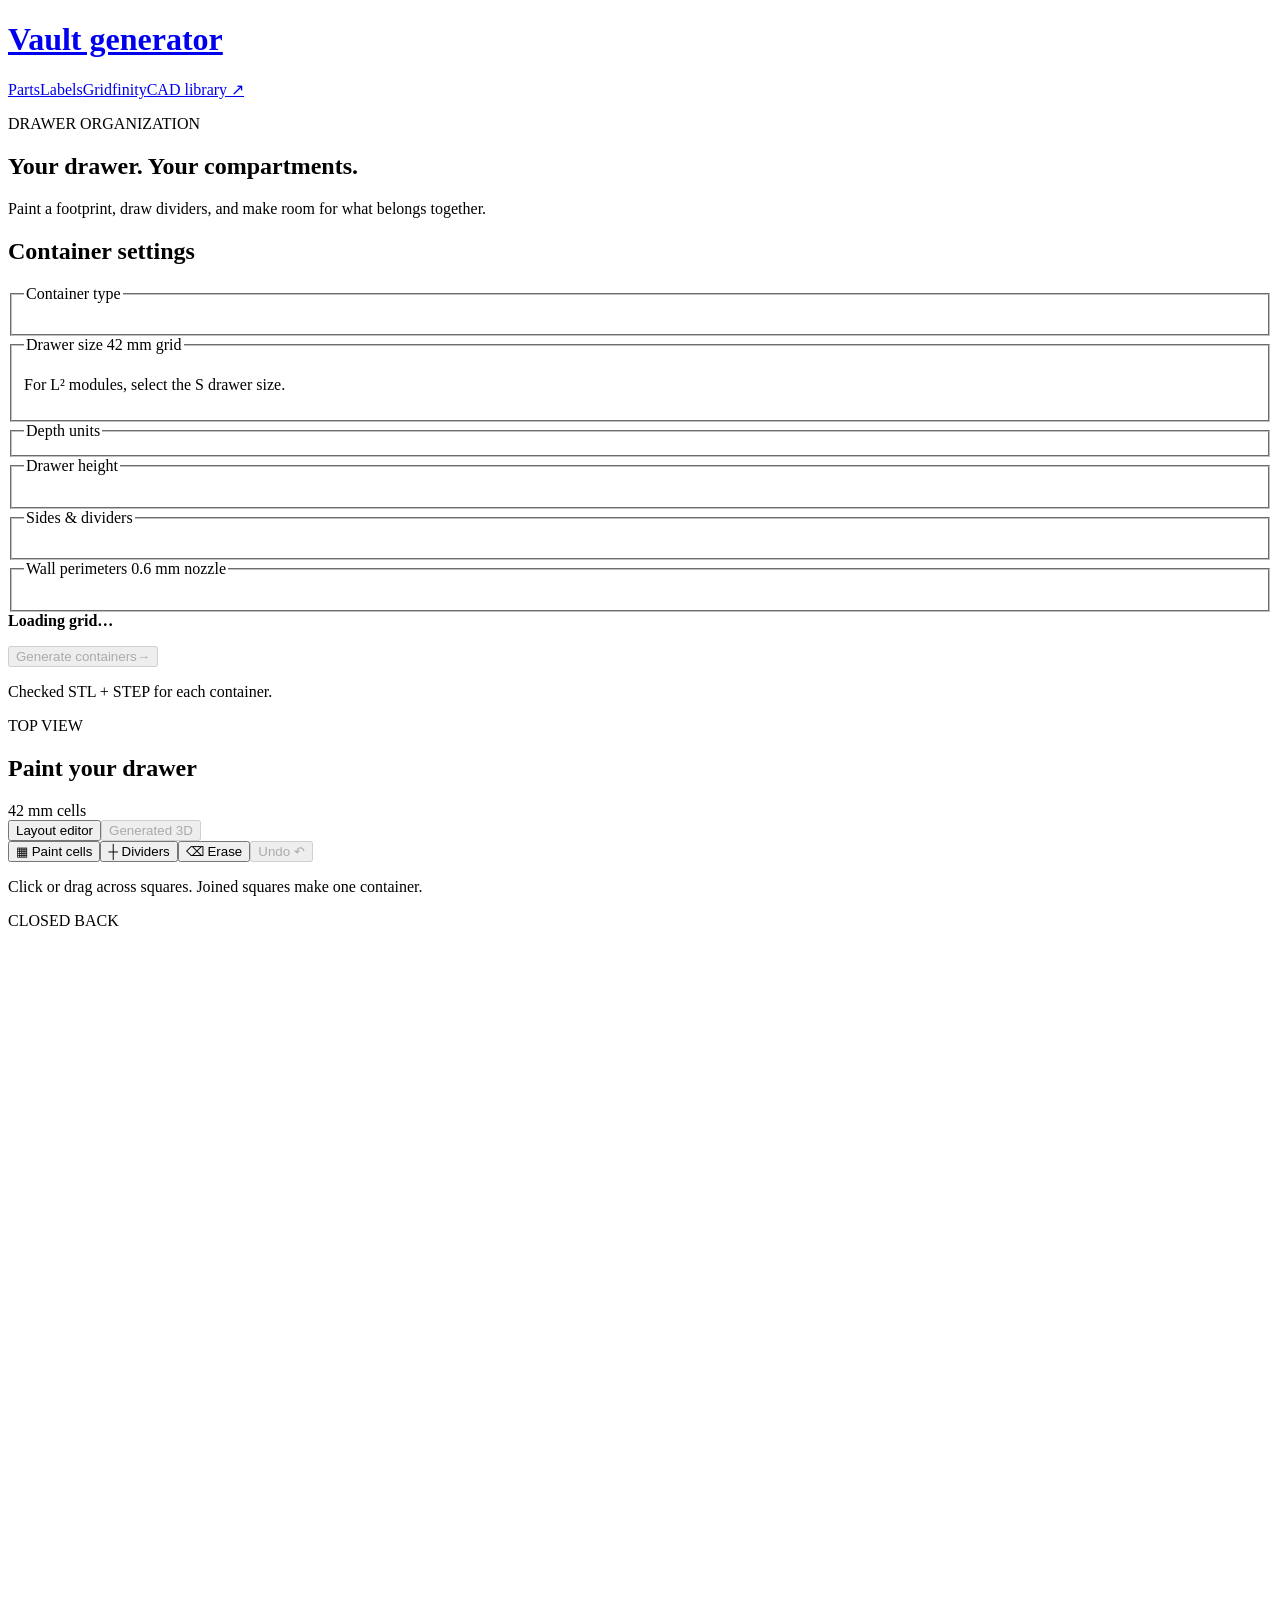
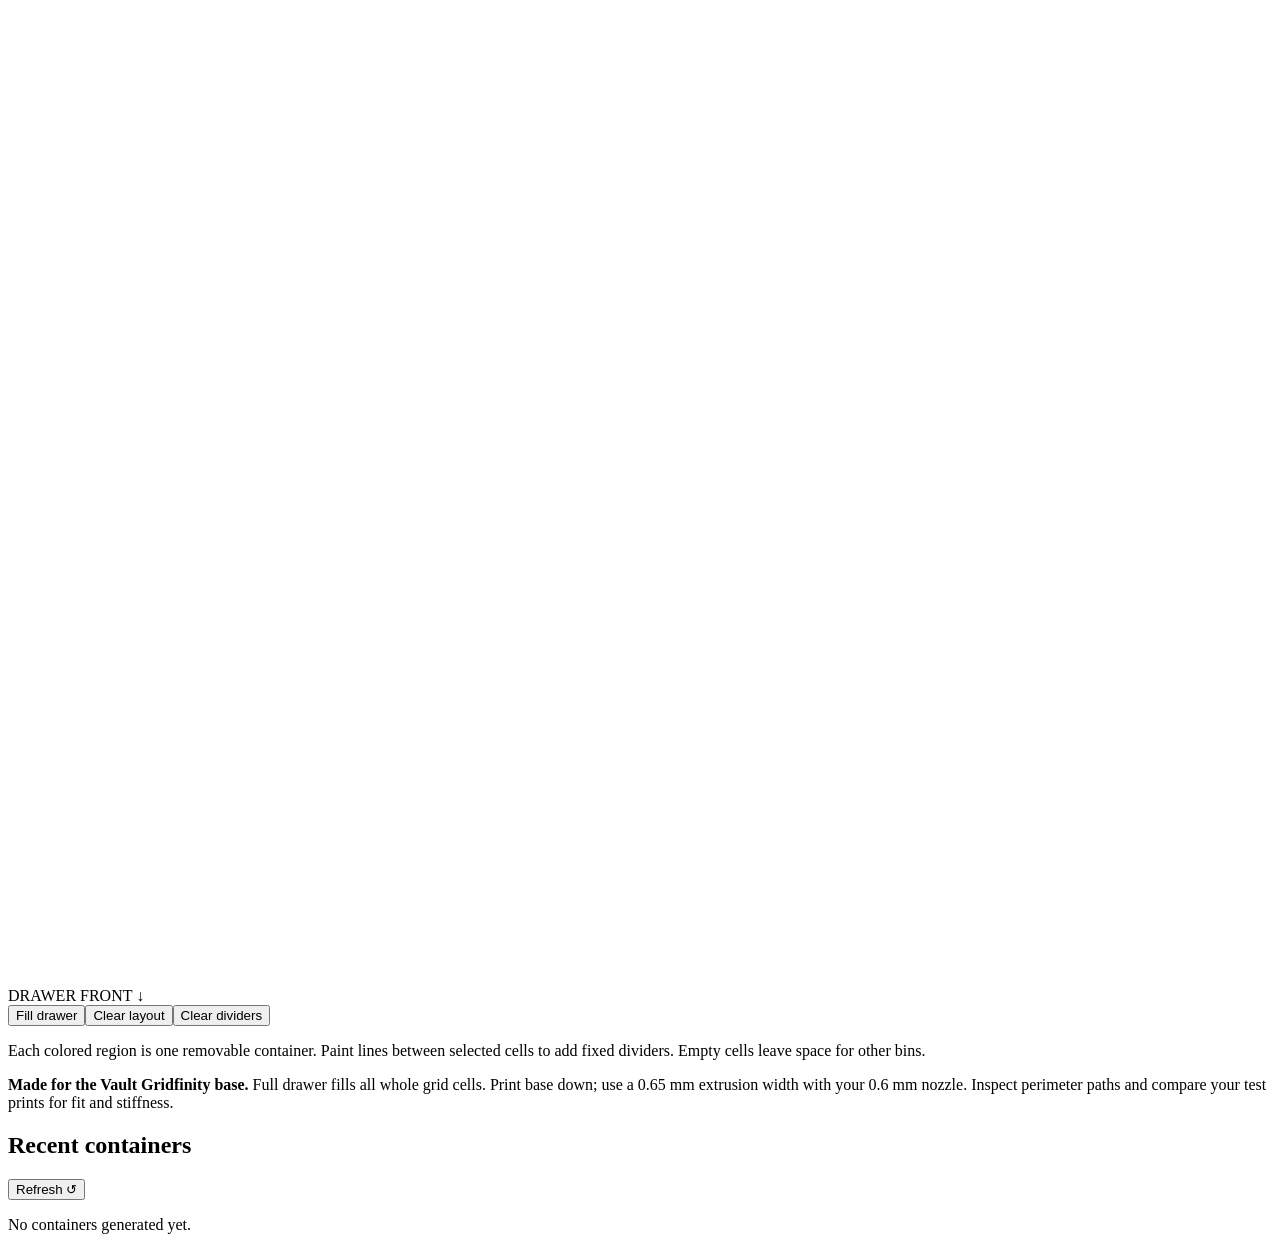
==== src/vault/static/gridfinity.html @ f39e8854 "Add painted Gridfinity and drawer-fit container generator" ====
<!doctype html>
<html lang="en">
<head>
  <meta charset="utf-8">
  <meta name="viewport" content="width=device-width, initial-scale=1">
  <meta name="theme-color" content="#111315">
  <title>Gridfinity · Vault generator</title>
  <link rel="stylesheet" href="/static/app.css">
  <link rel="stylesheet" href="/static/gridfinity.css">
  <script type="module" src="/static/gridfinity.js"></script>
</head>
<body>
  <header class="site-header"><h1><a href="/">Vault generator</a></h1><nav class="generator-navigation" aria-label="Generator"><a href="/">Parts</a><a href="/labels">Labels</a><a href="/gridfinity" aria-current="page">Gridfinity</a><a class="library-link" href="https://cad.erik.cl/" target="_blank" rel="noreferrer">CAD library ↗</a></nav></header>
  <main>
    <div class="bin-intro"><p class="eyebrow">DRAWER ORGANIZATION</p><h2>Your drawer. Your compartments.</h2><p>Paint a footprint, draw dividers, and make room for what belongs together.</p></div>
    <div class="workspace bin-workspace">
      <section class="configurator panel" aria-labelledby="configure-title">
        <div class="panel-heading"><h2 id="configure-title">Container settings</h2></div>
        <form id="bin-form">
          <fieldset><legend>Container type</legend><div class="segmented" id="bin-type-options"></div><p id="type-hint" class="dimension-hint"></p></fieldset>
          <fieldset><legend>Drawer size <span id="size-grid-hint" class="field-hint">42 mm grid</span></legend><div class="family-options" id="bin-family-options"></div><p class="dimension-hint">For L² modules, select the S drawer size.</p></fieldset>
          <fieldset><legend>Depth <span class="field-unit">units</span></legend><div class="segmented" id="bin-depth-options"></div></fieldset>
          <fieldset><legend>Drawer height</legend><div class="segmented" id="bin-height-options"></div><p id="height-hint" class="dimension-hint"></p></fieldset>
          <fieldset id="drawer-floor-setting" hidden><legend>Existing drawer floor</legend><div class="segmented" id="bin-floor-options"></div><p class="dimension-hint">Match the floor in your plain Vault drawer to use the available headroom.</p></fieldset>
          <fieldset><legend>Sides &amp; dividers</legend><div class="segmented" id="bin-pattern-options"></div><p id="pattern-hint" class="dimension-hint"></p></fieldset>
          <fieldset><legend>Wall perimeters <span class="field-hint">0.6 mm nozzle</span></legend><div class="segmented" id="bin-perimeter-options"></div><p id="perimeter-hint" class="dimension-hint"></p></fieldset>
          <div id="balanced-design" class="balanced-design" hidden><button id="apply-balanced-design" class="text-button" type="button">Apply balanced design ↗</button><p class="dimension-hint">Miura-ori, two perimeter walls, and thin blended joints. A starting point for stiffness, material use, and print time.</p></div>
          <div class="config-summary"><div><strong id="bin-summary">Loading grid…</strong><span id="bin-count"></span></div></div>
          <p id="validation-message" role="status" aria-live="polite"></p>
          <button id="generate-bins" class="button button-primary" type="submit" disabled><span id="generate-text">Generate containers</span><span aria-hidden="true">→</span></button>
          <p class="dimension-hint generation-hint">Checked STL + STEP for each container.</p>
        </form>
        <p id="connection-error" class="error-message" role="alert" hidden></p>
        <button id="retry-jobs" class="text-button" type="button" hidden>Retry build recovery ↻</button>
      </section>
      <section class="preview panel bin-editor" aria-labelledby="editor-title">
        <div class="preview-heading"><div><p class="eyebrow">TOP VIEW</p><h2 id="editor-title">Paint your drawer</h2></div><span id="grid-badge" class="badge">42 mm cells</span></div>
        <div class="bin-view-tabs"><button type="button" id="layout-view" class="artifact-tab" aria-pressed="true">Layout editor</button><button type="button" id="model-view" class="artifact-tab" aria-pressed="false" disabled>Generated 3D</button><button type="button" id="reset-bin-view" class="text-button" hidden>Reset view ↺</button></div>
        <div id="layout-panel">
          <div class="paint-toolbar" role="group" aria-label="Drawing tools"><button type="button" data-tool="cells" class="artifact-tab" aria-pressed="true">▦ Paint cells</button><button type="button" data-tool="dividers" class="artifact-tab" aria-pressed="false">┼ Dividers</button><button type="button" data-tool="erase" class="artifact-tab" aria-pressed="false">⌫ Erase</button><button id="undo-layout" type="button" class="text-button" disabled>Undo ↶</button></div>
          <p id="tool-hint" class="dimension-hint">Click or drag across squares. Joined squares make one container.</p>
          <div class="grid-stage"><span class="drawer-edge">CLOSED BACK</span><svg id="drawer-grid" viewBox="-8 -8 208 272" role="group" aria-label="Drawer container layout" aria-describedby="tool-hint"></svg><span class="drawer-edge drawer-front">DRAWER FRONT ↓</span></div>
          <div class="layout-actions"><button type="button" id="fill-drawer" class="text-button">Fill drawer</button><button type="button" id="clear-layout" class="text-button">Clear layout</button><button type="button" id="clear-dividers" class="text-button">Clear dividers</button><span id="footprint-size"></span></div>
          <p id="layout-note" class="layout-note">Each colored region is one removable container. Paint lines between selected cells to add fixed dividers. Empty cells leave space for other bins.</p>
        </div>
        <div id="model-panel" hidden><div class="bin-model-controls"><label for="preview-part">Container</label><select id="preview-part"></select></div><div class="bin-viewport"><canvas id="bin-model" tabindex="0" aria-label="Generated container in 3D. Drag to orbit, scroll to zoom, or use arrow keys."></canvas><div id="model-message" class="viewer-message" role="status" hidden></div></div><p id="model-caption" class="layout-note"></p></div>
        <div id="bin-downloads" class="artifact-panel" hidden><div class="artifact-top"><div><span class="eyebrow">GENERATED CONTAINERS</span><p id="artifact-name"></p></div><a id="download-zip" class="button button-dark">STL + STEP ZIP ↓</a></div><p id="design-metrics" class="dimension-hint" hidden></p><p id="artifact-freshness" class="dimension-hint" hidden></p><p id="draft-note" class="dimension-hint" hidden>The layout has changed. Generate to apply your edits.</p><div id="part-downloads"></div></div>
      </section>
    </div>
    <section id="bin-job-panel" class="job-panel panel" aria-labelledby="job-title" hidden><div class="job-heading"><span id="job-indicator" class="job-indicator"></span><div><h2 id="job-title">Generating containers</h2><p id="job-description"></p></div><span id="job-status" class="badge"></span></div><p id="job-error" class="error-message" role="alert" hidden></p><button id="view-job-result" class="text-button" type="button" hidden>View generated containers →</button><details id="job-log-details"><summary>Build log</summary><pre id="job-log" aria-label="Build output"></pre></details></section>
    <p class="bin-guidance"><strong id="guidance-title">Made for the Vault Gridfinity base.</strong> <span id="guidance-detail">Full drawer fills all whole grid cells.</span> Print base down; use a 0.65 mm extrusion width with your 0.6 mm nozzle. Inspect perimeter paths and compare your test prints for fit and stiffness.</p>
    <section class="history-section" aria-labelledby="history-title"><div class="section-heading"><h2 id="history-title">Recent containers</h2><button id="refresh-bins" class="text-button" type="button">Refresh ↺</button></div><div id="bin-history" class="history-list"><p class="empty-history">No containers generated yet.</p></div></section>
  </main><div id="announcement" class="sr-only" role="status" aria-live="polite"></div>
</body>
</html>
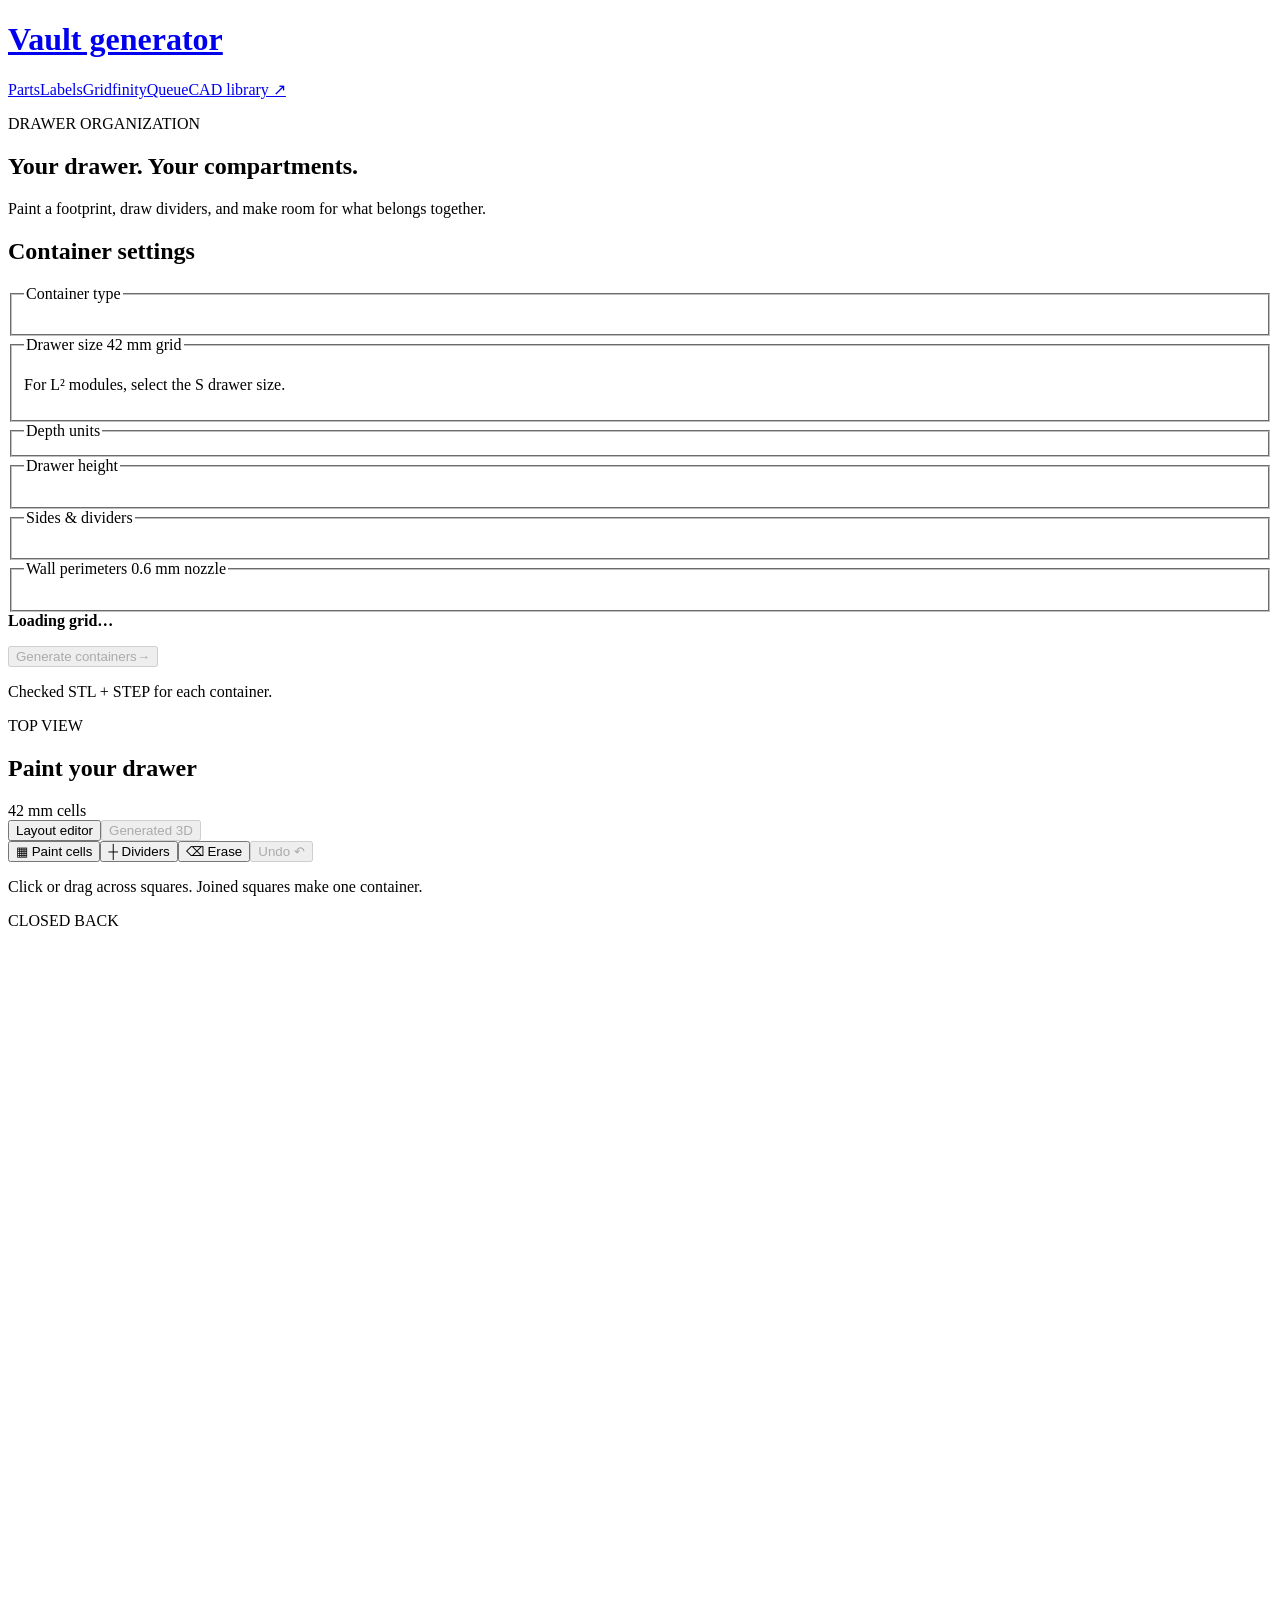
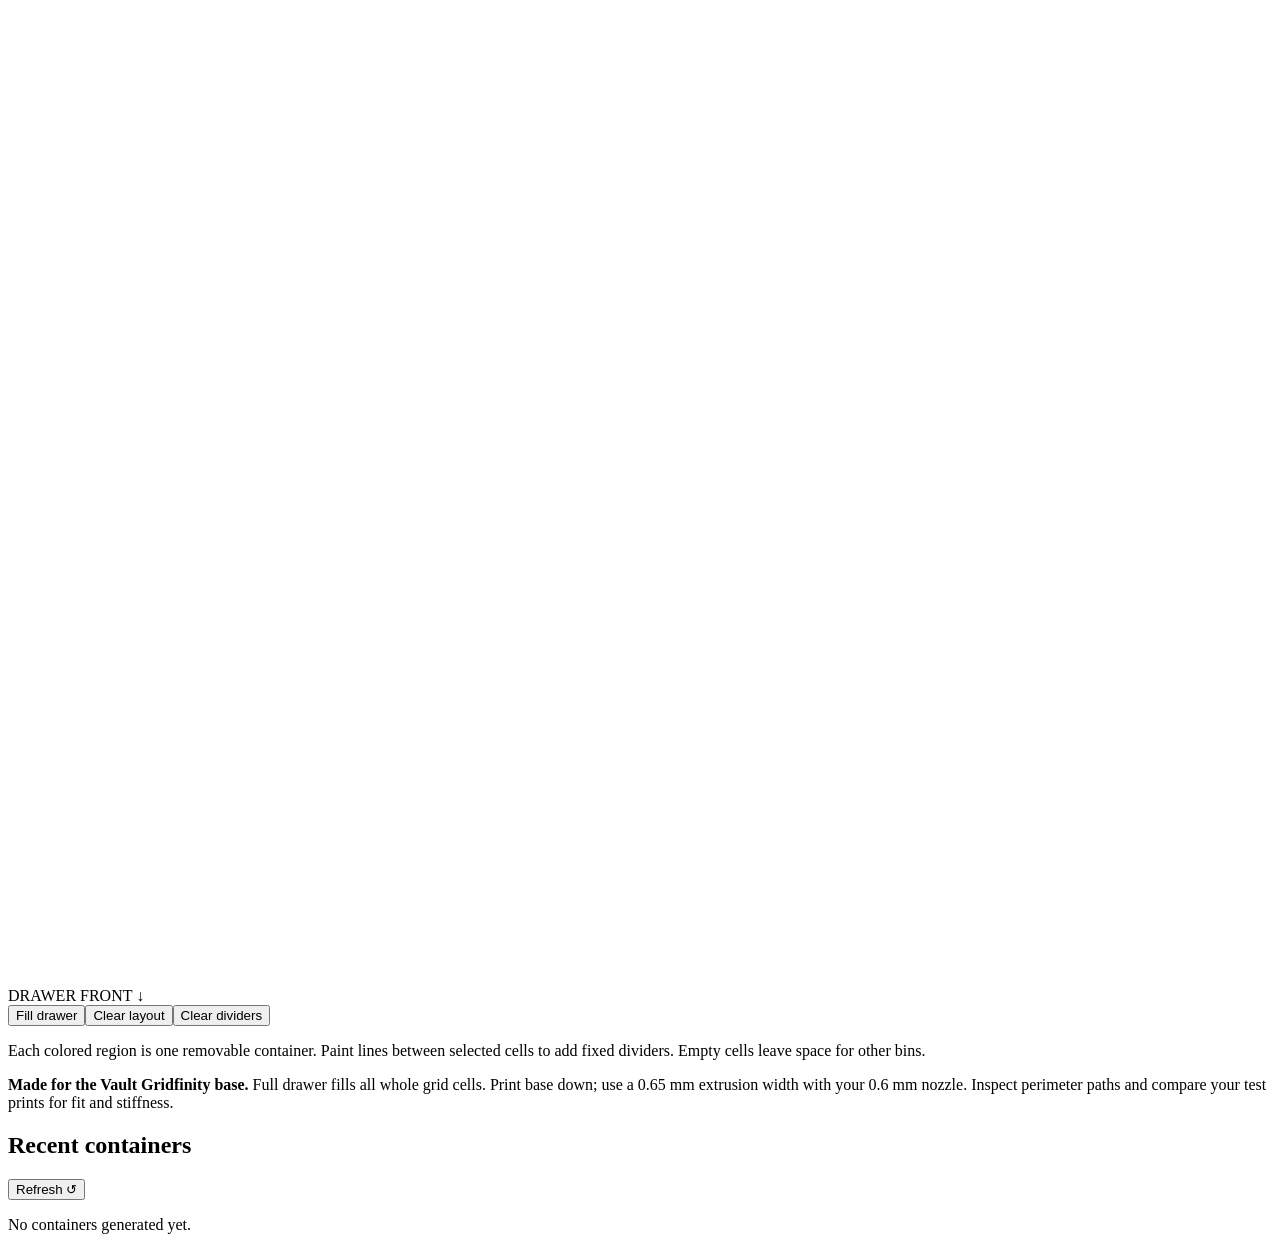
==== commit 5e00ad0b: "Add persistent build queue and concurrent task scheduling" ====
--- a/src/vault/static/gridfinity.html
+++ b/src/vault/static/gridfinity.html
@@ -10,7 +10,7 @@
   <script type="module" src="/static/gridfinity.js"></script>
 </head>
 <body>
-  <header class="site-header"><h1><a href="/">Vault generator</a></h1><nav class="generator-navigation" aria-label="Generator"><a href="/">Parts</a><a href="/labels">Labels</a><a href="/gridfinity" aria-current="page">Gridfinity</a><a class="library-link" href="https://cad.erik.cl/" target="_blank" rel="noreferrer">CAD library ↗</a></nav></header>
+  <header class="site-header"><h1><a href="/">Vault generator</a></h1><nav class="generator-navigation" aria-label="Generator"><a href="/">Parts</a><a href="/labels">Labels</a><a href="/gridfinity" aria-current="page">Gridfinity</a><a href="/queue">Queue</a><a class="library-link" href="https://cad.erik.cl/" target="_blank" rel="noreferrer">CAD library ↗</a></nav></header>
   <main>
     <div class="bin-intro"><p class="eyebrow">DRAWER ORGANIZATION</p><h2>Your drawer. Your compartments.</h2><p>Paint a footprint, draw dividers, and make room for what belongs together.</p></div>
     <div class="workspace bin-workspace">
@@ -47,7 +47,7 @@
         <div id="bin-downloads" class="artifact-panel" hidden><div class="artifact-top"><div><span class="eyebrow">GENERATED CONTAINERS</span><p id="artifact-name"></p></div><a id="download-zip" class="button button-dark">STL + STEP ZIP ↓</a></div><p id="design-metrics" class="dimension-hint" hidden></p><p id="artifact-freshness" class="dimension-hint" hidden></p><p id="draft-note" class="dimension-hint" hidden>The layout has changed. Generate to apply your edits.</p><div id="part-downloads"></div></div>
       </section>
     </div>
-    <section id="bin-job-panel" class="job-panel panel" aria-labelledby="job-title" hidden><div class="job-heading"><span id="job-indicator" class="job-indicator"></span><div><h2 id="job-title">Generating containers</h2><p id="job-description"></p></div><span id="job-status" class="badge"></span></div><p id="job-error" class="error-message" role="alert" hidden></p><button id="view-job-result" class="text-button" type="button" hidden>View generated containers →</button><details id="job-log-details"><summary>Build log</summary><pre id="job-log" aria-label="Build output"></pre></details></section>
+    <section id="bin-job-panel" class="job-panel panel" aria-labelledby="job-title" hidden><div class="job-heading"><span id="job-indicator" class="job-indicator"></span><div><h2 id="job-title">Generating containers</h2><p id="job-description"></p></div><span id="job-status" class="badge"></span></div><p id="job-error" class="error-message" role="alert" hidden></p><div class="job-actions"><a id="job-queue-link" href="/queue" class="text-button">View in queue →</a><button id="view-job-result" class="text-button" type="button" hidden>View generated containers →</button></div><details id="job-log-details"><summary>Build log</summary><pre id="job-log" aria-label="Build output"></pre></details></section>
     <p class="bin-guidance"><strong id="guidance-title">Made for the Vault Gridfinity base.</strong> <span id="guidance-detail">Full drawer fills all whole grid cells.</span> Print base down; use a 0.65 mm extrusion width with your 0.6 mm nozzle. Inspect perimeter paths and compare your test prints for fit and stiffness.</p>
     <section class="history-section" aria-labelledby="history-title"><div class="section-heading"><h2 id="history-title">Recent containers</h2><button id="refresh-bins" class="text-button" type="button">Refresh ↺</button></div><div id="bin-history" class="history-list"><p class="empty-history">No containers generated yet.</p></div></section>
   </main><div id="announcement" class="sr-only" role="status" aria-live="polite"></div>
